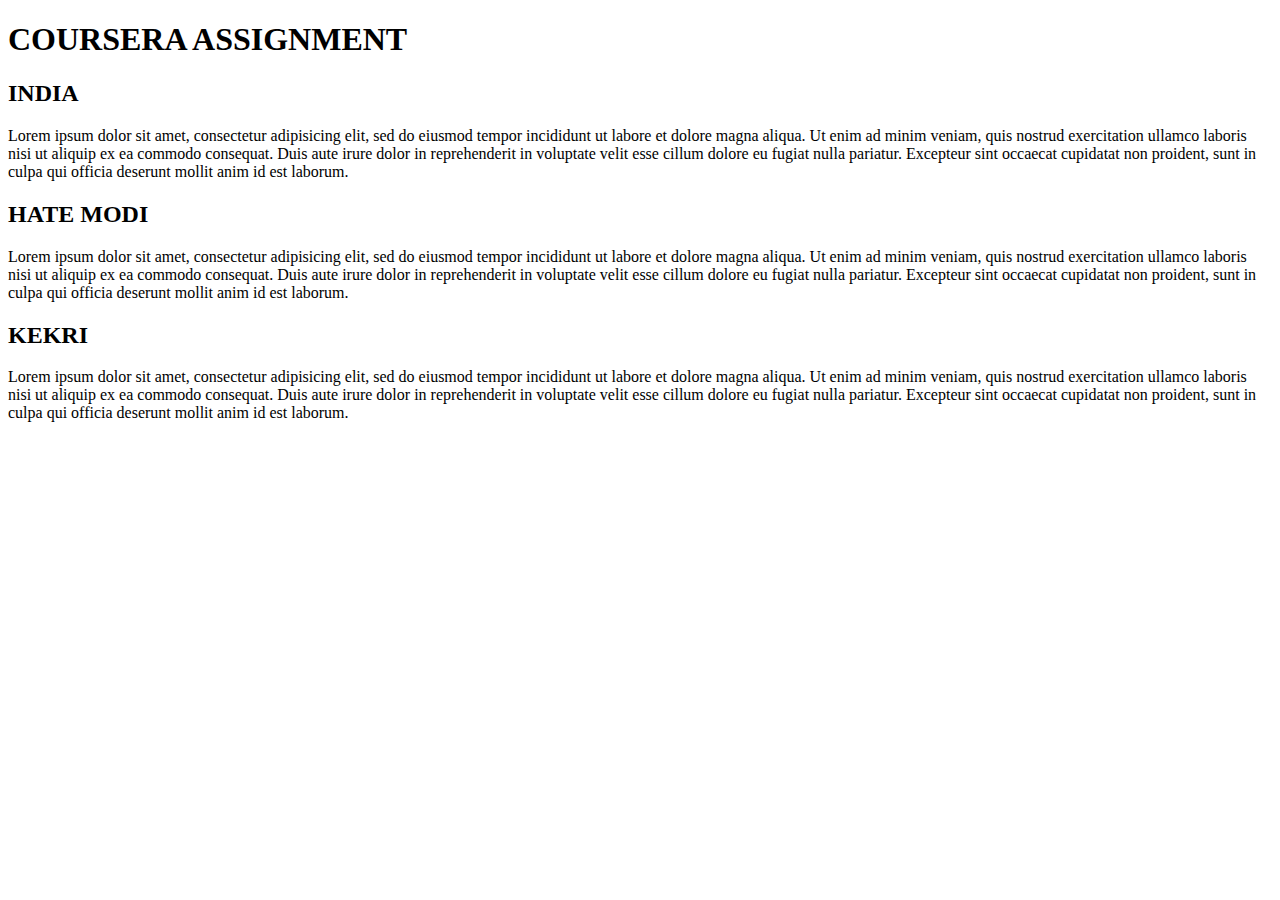
==== module2-solution/index.html @ 0d007054 "Create index.html" ====
<!DOCTYPE html>
<html lang="en">

<head>
    <meta charset="utf-8">
    <meta name="viewport" content="width=device-width, initial-scale=1">
    <title>Assignment Solution for Module 2</title>
    <link rel="stylesheet" href="index5.css">
</head>

<body>
    <h1>COURSERA ASSIGNMENT</h1>
    <div class="row">
        <div class="col-lg-4 col-md-6 col-sm-12">
            <section class="lebesgue">
                <h2>INDIA</h2>
                <p>
                  Lorem ipsum dolor sit amet, consectetur adipisicing elit, sed do eiusmod tempor incididunt ut labore et dolore magna aliqua. Ut enim ad minim veniam, quis nostrud exercitation ullamco laboris nisi ut aliquip ex ea commodo consequat. Duis aute irure dolor in reprehenderit in voluptate velit esse cillum dolore eu fugiat nulla pariatur. Excepteur sint occaecat cupidatat non proident, sunt in culpa qui officia deserunt mollit anim id est laborum.
                </p>
            </section>
        </div>
        <div class="col-lg-4 col-md-6 col-sm-12">
            <section class="fubini">
                <h2>HATE MODI</h2>
                <p>
                  Lorem ipsum dolor sit amet, consectetur adipisicing elit, sed do eiusmod tempor incididunt ut labore et dolore magna aliqua. Ut enim ad minim veniam, quis nostrud exercitation ullamco laboris nisi ut aliquip ex ea commodo consequat. Duis aute irure dolor in reprehenderit in voluptate velit esse cillum dolore eu fugiat nulla pariatur. Excepteur sint occaecat cupidatat non proident, sunt in culpa qui officia deserunt mollit anim id est laborum.
                </p>
            </section>
        </div>
        <div class="col-lg-4 col-md-12 col-sm-12">
            <section class="luzin">
                <h2>KEKRI</h2>
                <p>
                    Lorem ipsum dolor sit amet, consectetur adipisicing elit, sed do eiusmod tempor incididunt ut labore et dolore magna aliqua. Ut enim ad minim veniam, quis nostrud exercitation ullamco laboris nisi ut aliquip ex ea commodo consequat. Duis aute irure dolor in reprehenderit in voluptate velit esse cillum dolore eu fugiat nulla pariatur. Excepteur sint occaecat cupidatat non proident, sunt in culpa qui officia deserunt mollit anim id est laborum.
                </p>
            </section>
        </div>
    </div>
</body>

</html>
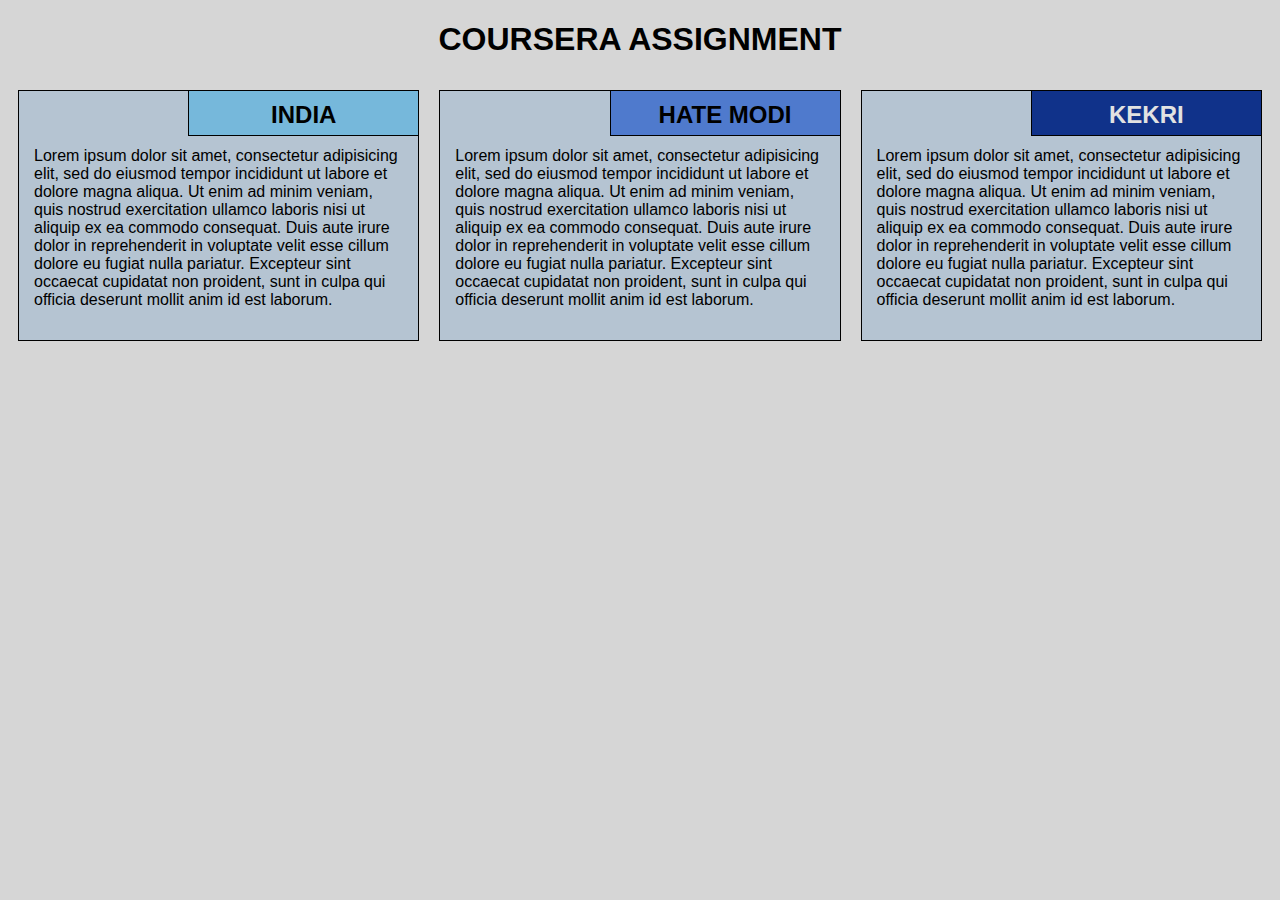
==== commit ce5ec409: "Update index.html" ====
--- a/module2-solution/index.html
+++ b/module2-solution/index.html
@@ -5,7 +5,7 @@
     <meta charset="utf-8">
     <meta name="viewport" content="width=device-width, initial-scale=1">
     <title>Assignment Solution for Module 2</title>
-    <link rel="stylesheet" href="index5.css">
+    <link rel="stylesheet" href="index.css">
 </head>
 
 <body>
--- a/module2-solution/index.css
+++ b/module2-solution/index.css
@@ -0,0 +1,185 @@
+* {
+    box-sizing: border-box;
+    font-family: Helvetica;
+}
+
+body {
+    background-color: #d6d6d6;
+}
+
+h1 {
+    text-align: center;
+    color: black;
+}
+
+section {
+    border: 1px solid black;
+    background-color: #b5c4d2;
+    margin: 10px;
+}
+
+section>h2 {
+    float: right;
+    border-bottom: 1px solid black;
+    border-left: 1px solid black;
+    margin: 0;
+    width: 230px;
+    text-align: center;
+    font-style: Times;
+    font-size: 24px;
+    font-weight: bold;
+    height: 45px;
+    padding-top: 10px;
+}
+
+section.lebesgue>h2 {
+    background-color: #76b8db;
+}
+
+section.fubini>h2 {
+    background-color: #4f7acd;
+}
+
+section.luzin>h2 {
+    color: #e2e2e2;
+    background-color: #10328a;
+}
+
+section>p {
+    padding: 40px 15px 15px 15px;
+}
+
+.row {
+    width: 100%;
+}
+
+
+/* Desktop view options */
+
+@media (min-width: 992px) {
+    .col-lg-1, .col-lg-2, .col-lg-3, .col-lg-4, .col-lg-5, .col-lg-6, .col-lg-7, .col-lg-8, .col-lg-9, .col-lg-10, .col-lg-11, .col-lg-12 {
+        float: left;
+    }
+    .col-lg-1 {
+        width: 8.33%;
+    }
+    .col-lg-2 {
+        width: 16.66%;
+    }
+    .col-lg-3 {
+        width: 25%;
+    }
+    .col-lg-4 {
+        width: 33.33%;
+    }
+    .col-lg-5 {
+        width: 41.66%;
+    }
+    .col-lg-6 {
+        width: 50%;
+    }
+    .col-lg-7 {
+        width: 58.33%;
+    }
+    .col-lg-8 {
+        width: 66.66%;
+    }
+    .col-lg-9 {
+        width: 74.99%;
+    }
+    .col-lg-10 {
+        width: 83.33%;
+    }
+    .col-lg-11 {
+        width: 91.66%;
+    }
+    .col-lg-12 {
+        width: 100%;
+    }
+}
+
+
+@media (min-width: 768px) and (max-width: 991px) {
+    .col-md-1, .col-md-2, .col-md-3, .col-md-4, .col-md-5, .col-md-6, .col-md-7, .col-md-8, .col-md-9, .col-md-10, .col-md-11, .col-md-12 {
+        float: left;
+    }
+    .col-md-1 {
+        width: 8.33%;
+    }
+    .col-md-2 {
+        width: 16.66%;
+    }
+    .col-md-3 {
+        width: 25%;
+    }
+    .col-md-4 {
+        width: 33.33%;
+    }
+    .col-md-5 {
+        width: 41.66%;
+    }
+    .col-md-6 {
+        width: 50%;
+    }
+    .col-md-7 {
+        width: 58.33%;
+    }
+    .col-md-8 {
+        width: 66.66%;
+    }
+    .col-md-9 {
+        width: 74.99%;
+    }
+    .col-md-10 {
+        width: 83.33%;
+    }
+    .col-md-11 {
+        width: 91.66%;
+    }
+    .col-md-12 {
+        width: 100%;
+    }
+}
+
+
+@media (max-width: 767px) {
+    .col-sm-1, .col-sm-2, .col-sm-3, .col-sm-4, .col-sm-5, .col-sm-6, .col-sm-7, .col-sm-8, .col-sm-9, .col-sm-10, .col-sm-11, .col-sm-12 {
+        float: left;
+    }
+    .col-sm-1 {
+        width: 8.33%;
+    }
+    .col-sm-2 {
+        width: 16.66%;
+    }
+    .col-sm-3 {
+        width: 25%;
+    }
+    .col-sm-4 {
+        width: 33.33%;
+    }
+    .col-sm-5 {
+        width: 41.66%;
+    }
+    .col-sm-6 {
+        width: 50%;
+    }
+    .col-sm-7 {
+        width: 58.33%;
+    }
+    .col-sm-8 {
+        width: 66.66%;
+    }
+    .col-sm-9 {
+        width: 74.99%;
+    }
+    .col-sm-10 {
+        width: 83.33%;
+    }
+    .col-sm-11 {
+        width: 91.66%;
+    }
+    .col-sm-12 {
+        width: 100%;
+    }
+}
